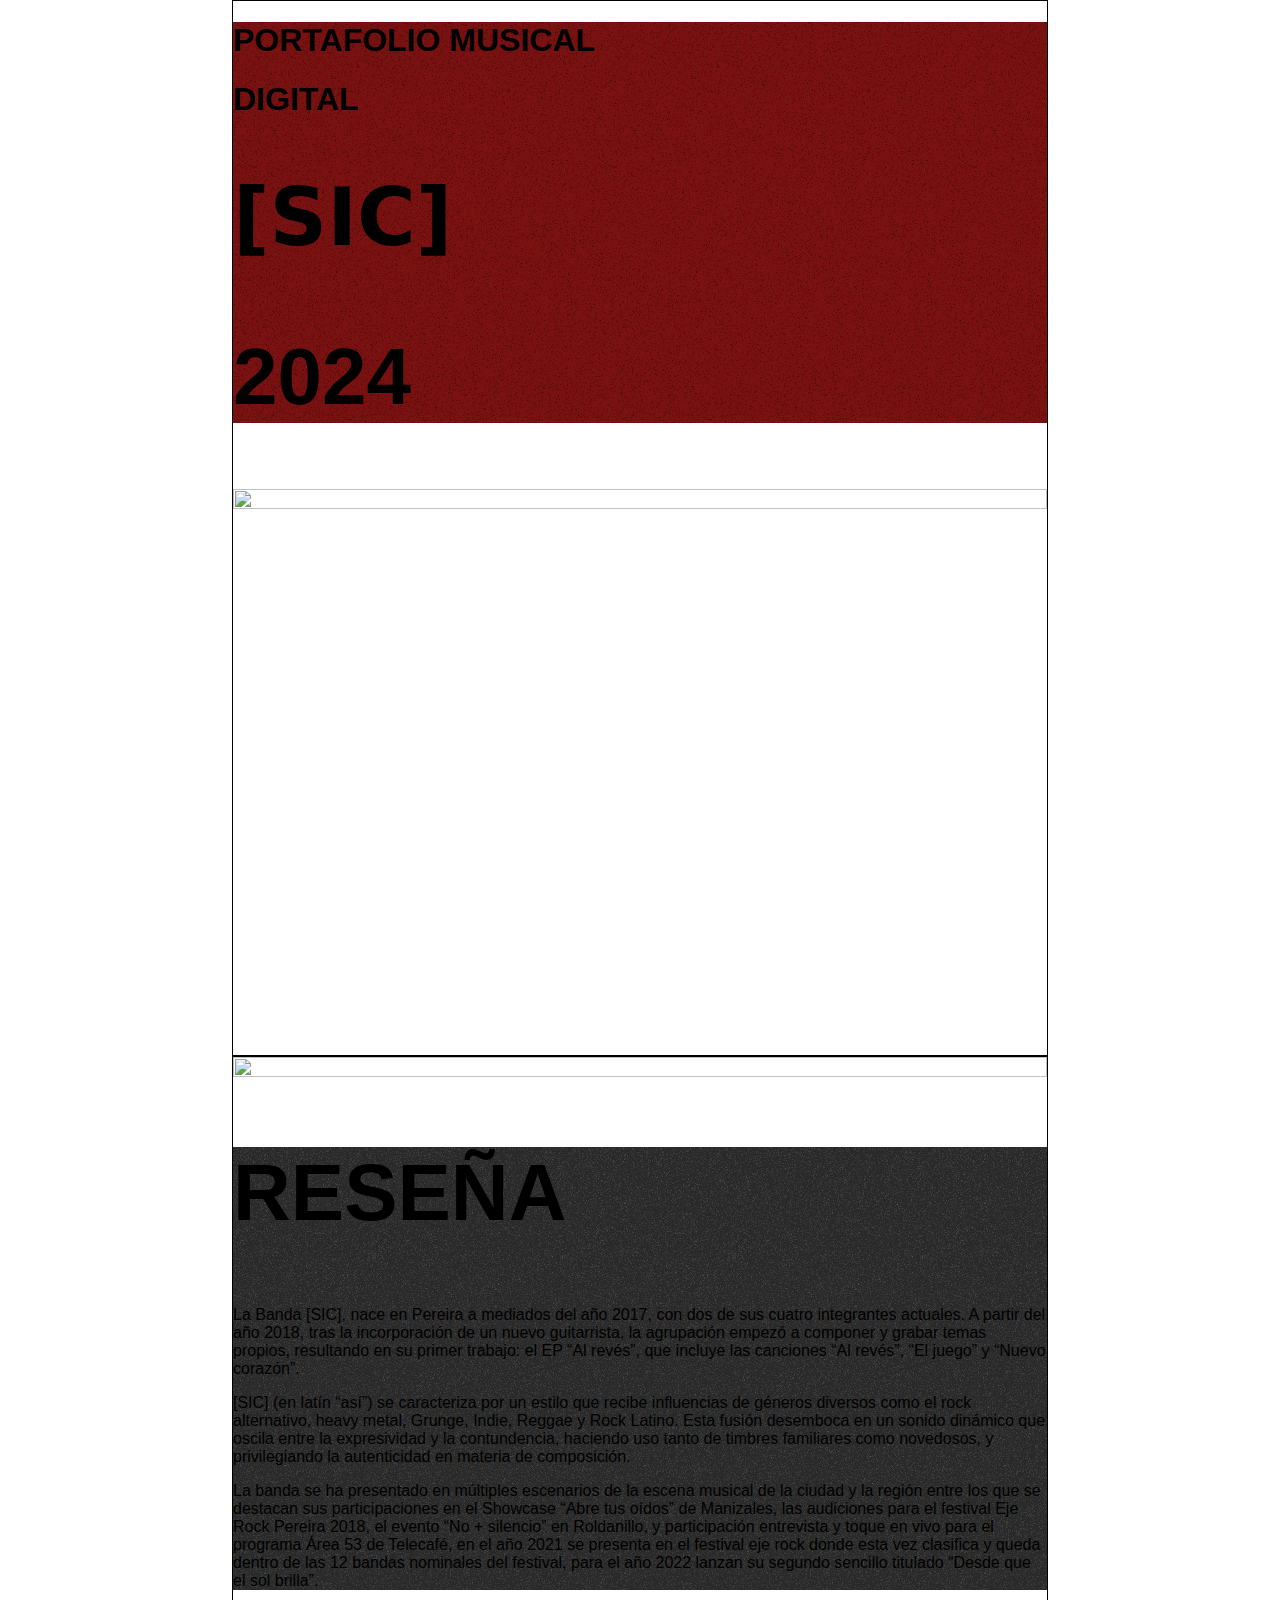
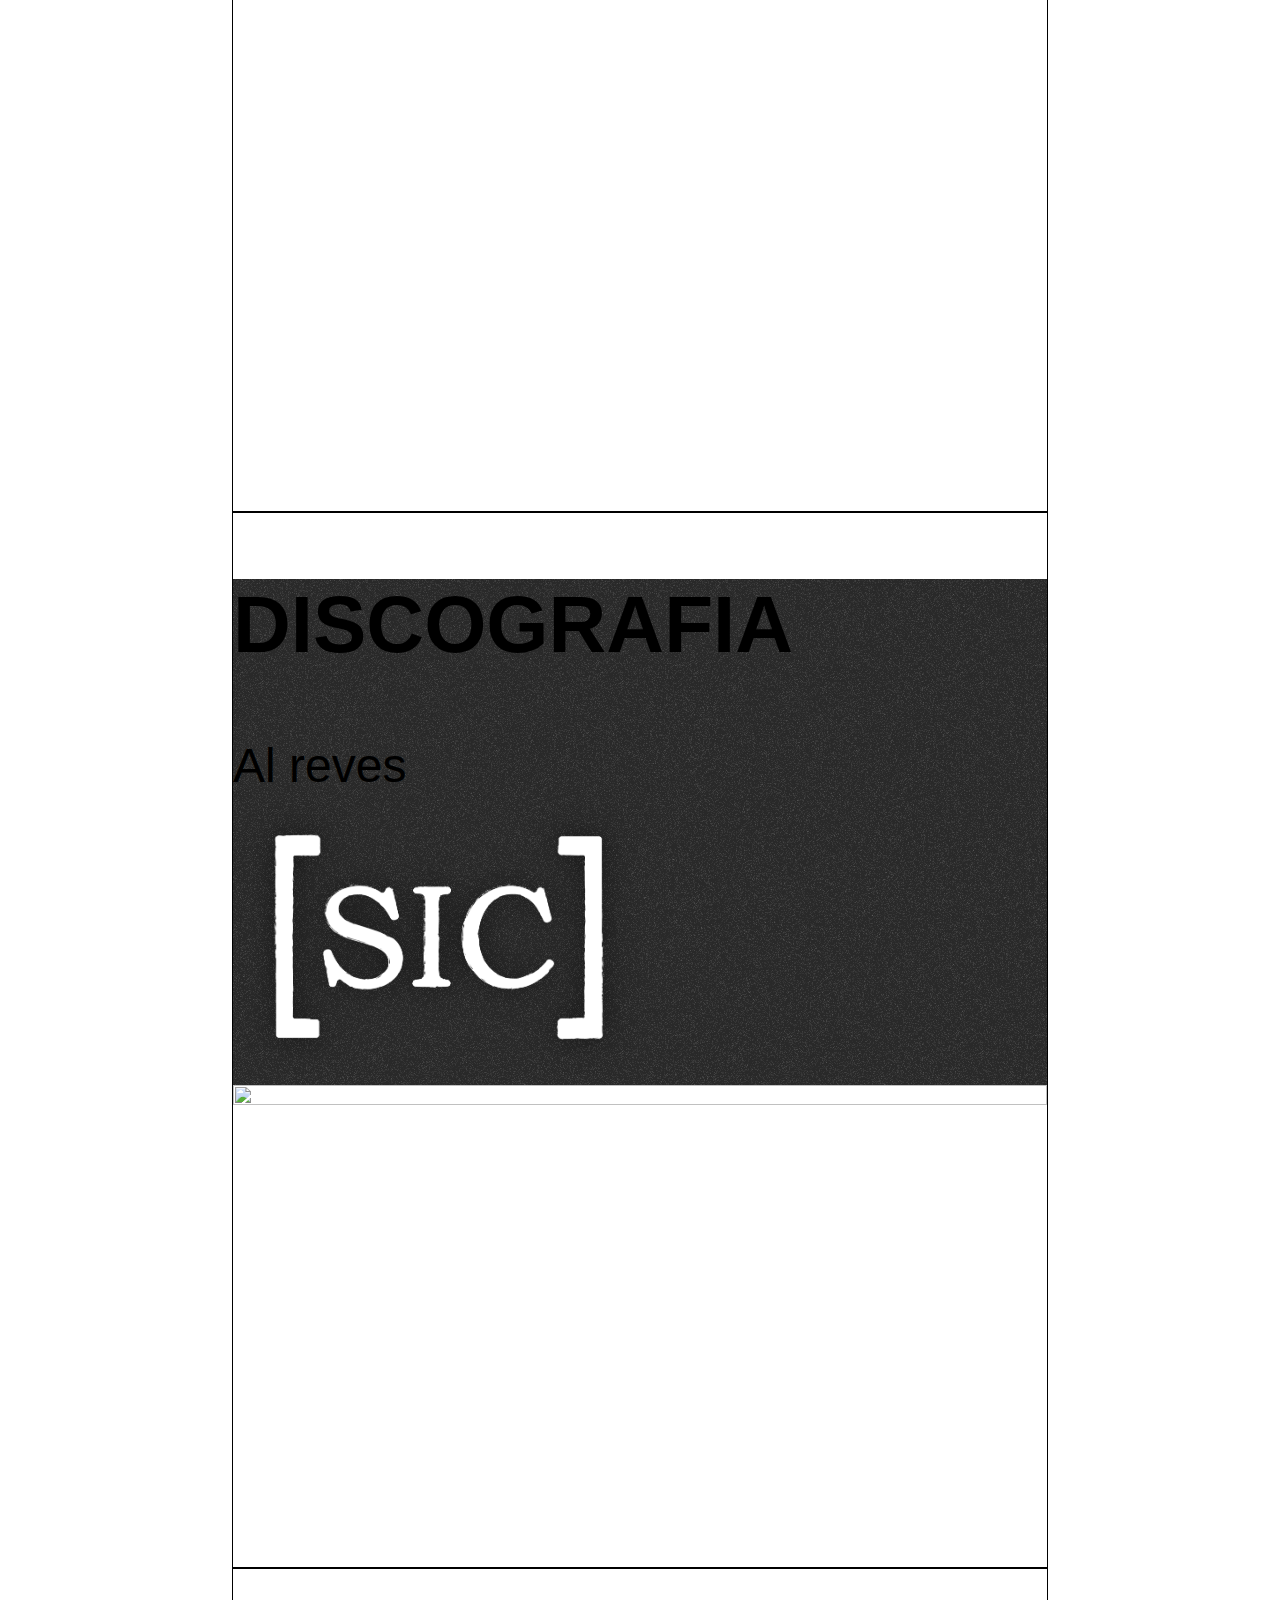
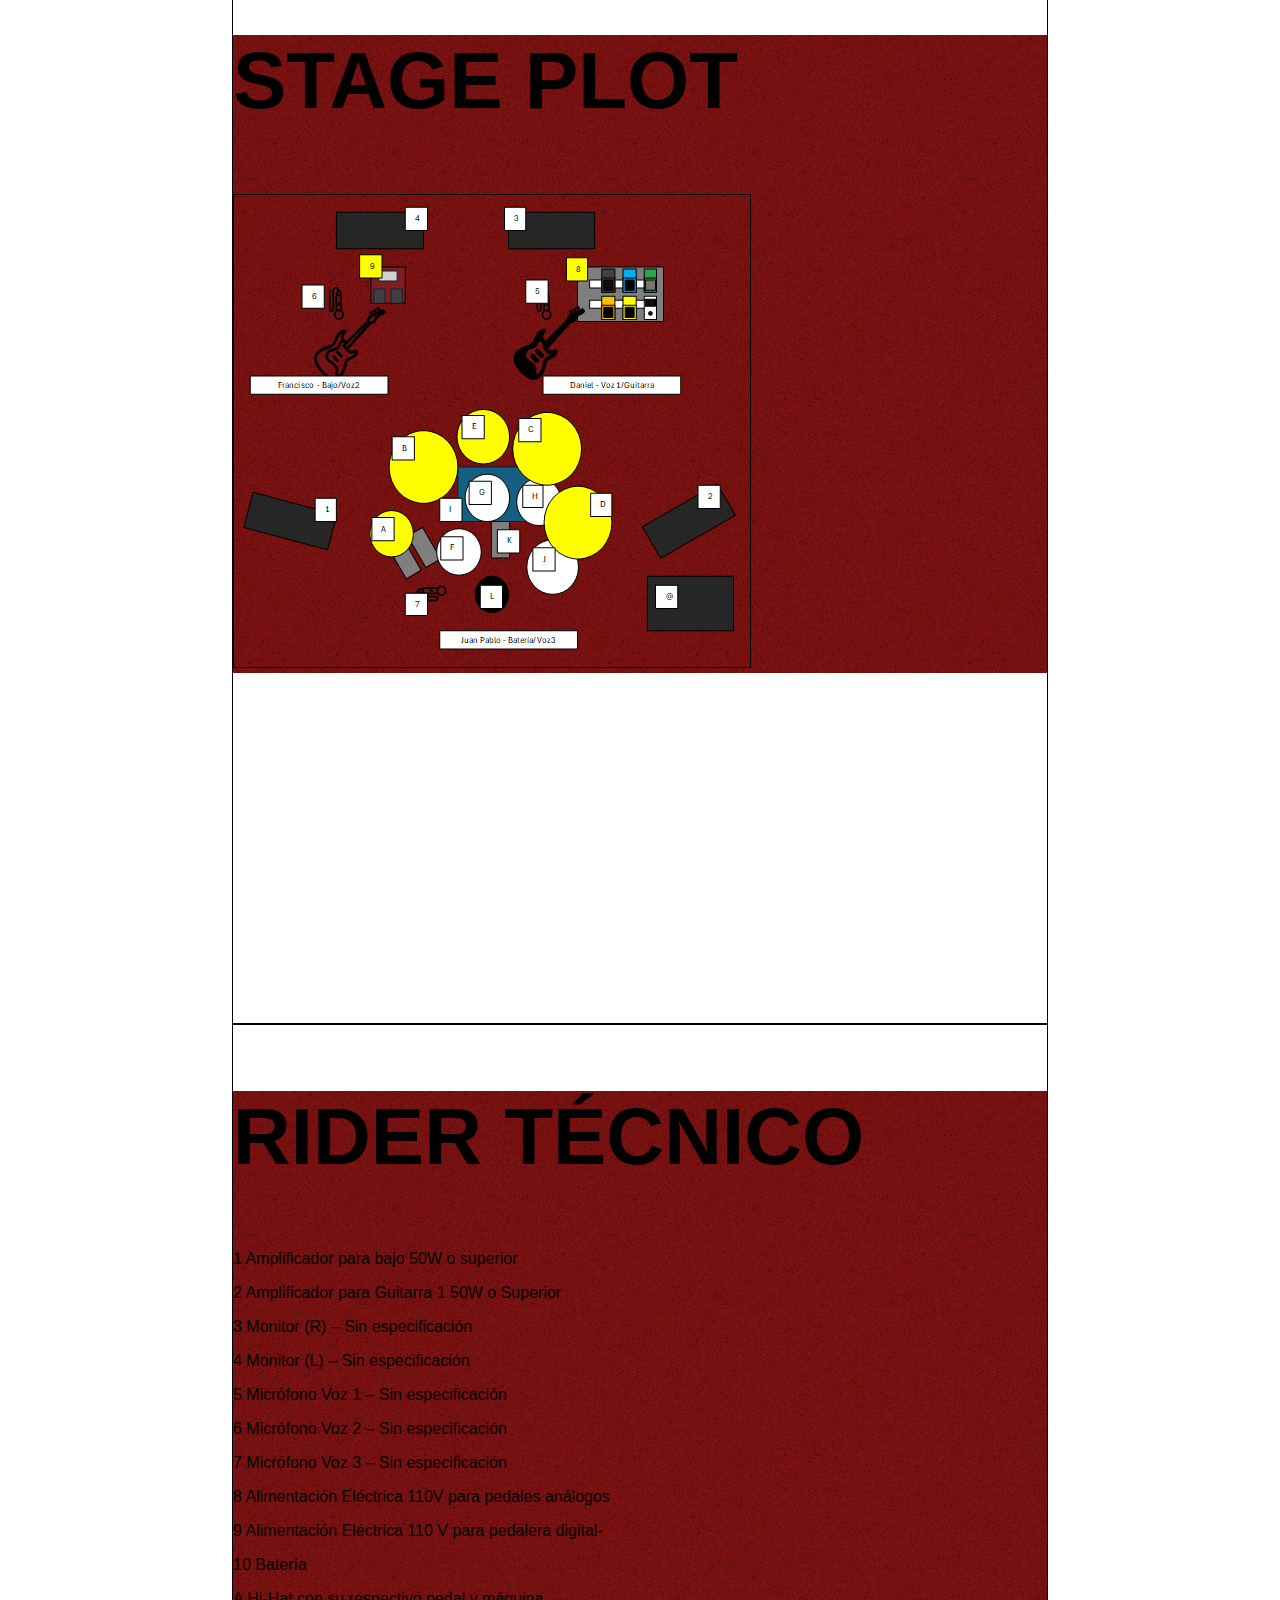
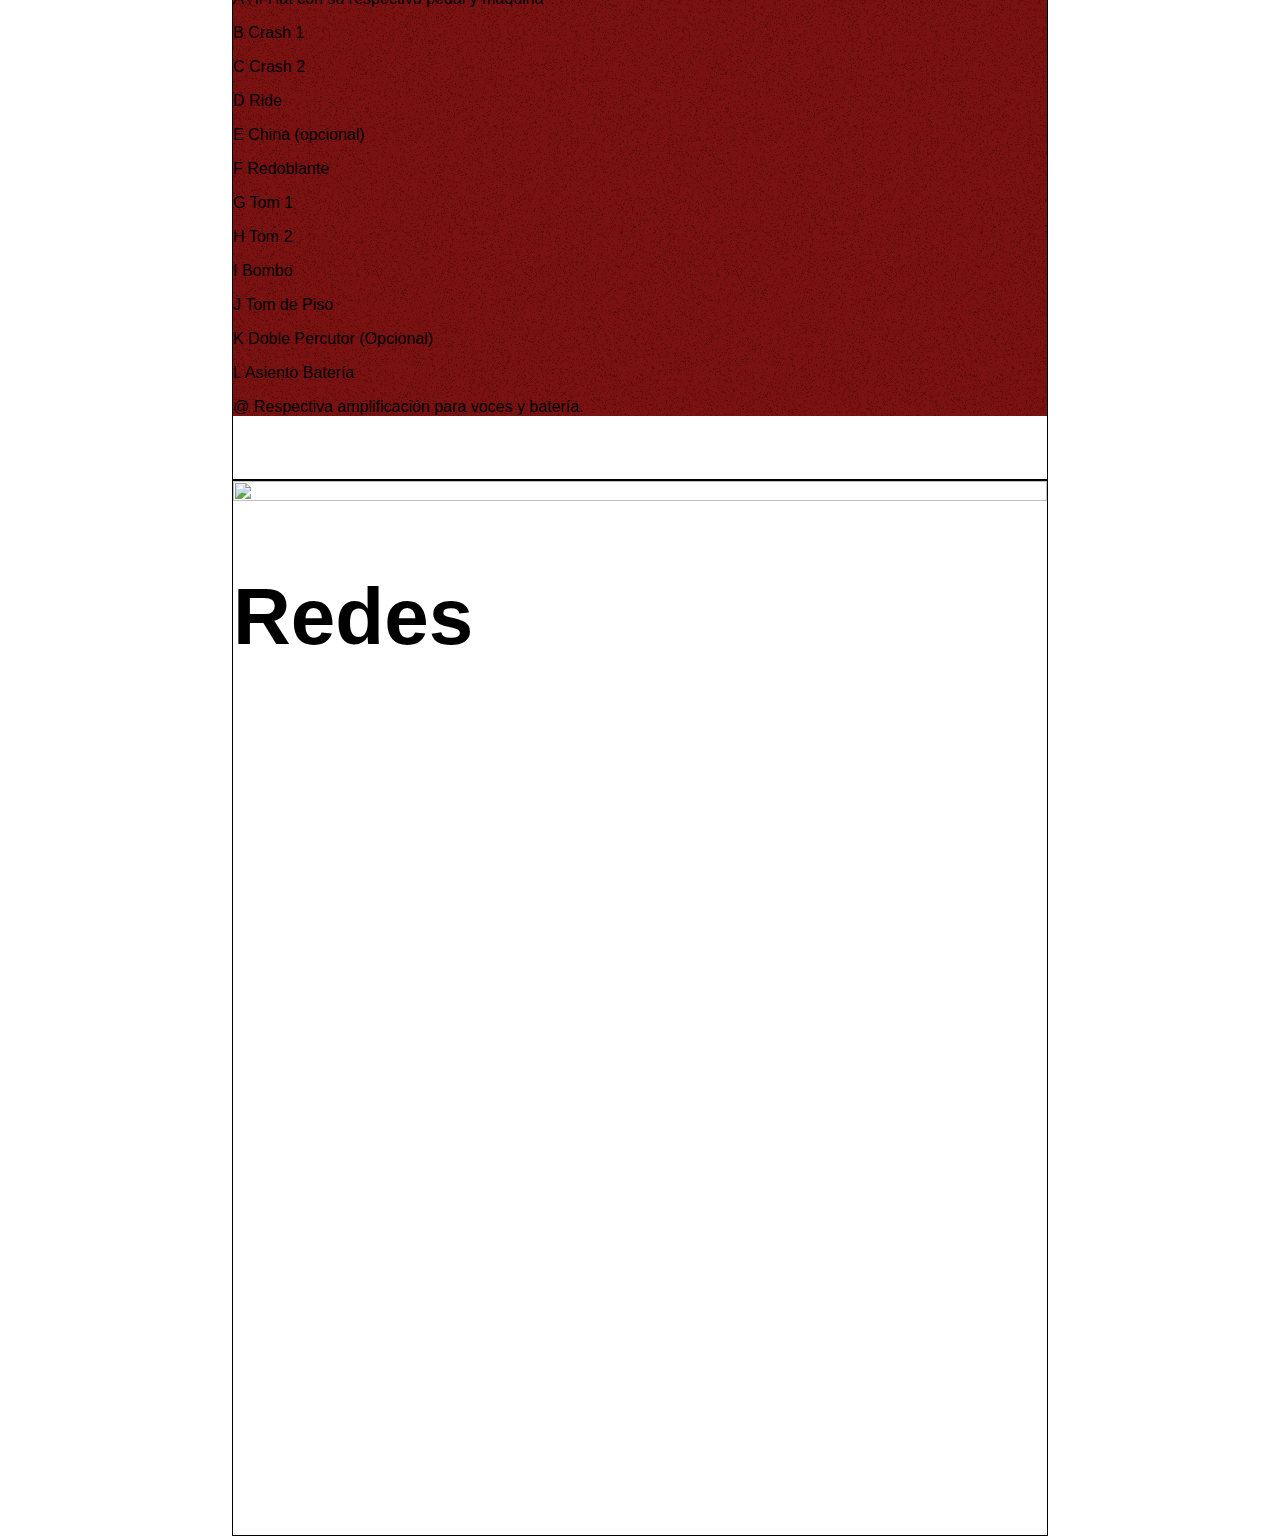
==== pressKit.html @ ca5cfd57 "." ====
<!DOCTYPE html>
<html lang="en">
<head>
    <meta charset="UTF-8">
    <meta http-equiv="X-UA-Compatible" content="IE=edge">
    <meta name="viewport" content="width=device-width, initial-scale=1.0">
    <meta name="description" content="Banda de Grunge y rock alternativo de la ciudad de Pereira">
    <meta name="keywords" content="Banda de rock">
    <title>SIC Web Page</title>
    <link
        href="https://cdn.jsdelivr.net/npm/bootstrap@5.3.2/dist/css/bootstrap.min.css"
        rel="stylesheet"
        integrity="sha384-T3c6CoIi6uLrA9TneNEoa7RxnatzjcDSCmG1MXxSR1GAsXEV/Dwwykc2MPK8M2HN"
        crossorigin="anonymous"
    />
    <link href="https://fonts.cdnfonts.com/css/grunge-2" rel="stylesheet">
    <link href="https://fonts.cdnfonts.com/css/remington-noiseless" rel="stylesheet">
    <style>
body {
    margin: 0;
    padding: 0;
    font-family: Arial, sans-serif;
}

.page {
    width: 8.5in;
    height: 11in;
    margin: 0 auto;
    /* padding: 1in; Agrega margen interno para impresión */
    page-break-after: always;
    border: 1px solid #000;
    box-sizing: border-box;
}

.page:last-child {
    page-break-after: auto;
}

#portada_1 {
    background: url("/img/img-noise-361x370.png") repeat;
    position: relative; /* Cambiado de absolute a relative */
    height: 100%;
}

#portada_2 img {
    width: 100%;
    height: 100%;
    object-fit: cover; /* Recorta y centra la imagen */
}
#portada_3 {
    background: url("/img/img-noise-361x370 (2).png") repeat;
    position: relative; /* Cambiado de absolute a relative */
    height: 100%;
}


#titulo_portada{
    /* font-family: 'Grunge', sans-serif; */
    font-weight: bolder;

    font-family: 'Remington Noiseless', sans-serif;
}
.logo{
    font-family: system-ui, -apple-system, BlinkMacSystemFont, 'Segoe UI', Roboto, Oxygen, Ubuntu, Cantarell, 'Open Sans', 'Helvetica Neue', sans-serif;
    font-weight: bolder;
    /* font-family: 'Remington Noiseless', sans-serif; */
    
}
.font-reming{
    font-family: 'Remington Noiseless', sans-serif !important;
}
.font-grunge{
    font-family: 'Grunge', sans-serif;
}



    </style>
</head>
<body>

<!-- Página 1 -->
<div class="page">
    <div class="row h-100">
        <div class="col-7" id="portada_1">
            <div class="">

                <div class="pt-4 row">
                    <h1 id="titulo_portada" class="text-center text-white mt-5">PORTAFOLIO MUSICAL</h1>
                    <h1 id="titulo_portada" class="text-center text-white ">DIGITAL</h1>
                    <h1  class="text-center text-white mt-3 logo" style="font-size: 5rem;">[SIC]</h1>
                    <h2  class="text-center text-white mt-3 font-reming" style="font-size: 5rem;">2024</h2>
                </div>
    
            </div>
        </div>
        <div class="col-5 p-0" id="portada_2">
            <!-- Contenido de la segunda Columna -->
            <img src="/img/DSC09280 (1).jpg" alt="" >
        </div>
    </div>
</div>

<!-- Página 2 -->
<div class="page">
    <div class="row h-100">
        <div class="col-4 p-0" id="portada_2">
            <!-- Contenido de la segunda Columna -->
            <img src="/img/DSC09293-2.jpg" alt="" >
        </div>
        <div id="portada_3" class="col-8">
            <div class="pt-3 row">
                <h2  class="text-center text-white  font-grunge" style="font-size: 5rem;">RESEÑA</h2>
                <div class="text-white">
                    <p>
                        La Banda [SIC], nace en Pereira a mediados del año 2017, con dos de sus cuatro integrantes actuales. A partir del año 2018, tras la incorporación de un nuevo guitarrista, la agrupación empezó a componer y grabar temas propios, resultando en su primer trabajo: el EP “Al revés”, que incluye las canciones “Al revés”, “El juego” y “Nuevo corazón”.
                    </p>
                    <p>
                        [SIC] (en latín “así”) se caracteriza por un estilo que recibe influencias de géneros diversos como el rock alternativo, heavy metal, Grunge, Indie, Reggae y Rock Latino. Esta fusión desemboca en un sonido dinámico que oscila entre la expresividad y la contundencia, haciendo uso tanto de timbres familiares como novedosos, y privilegiando la autenticidad en materia de composición.
                    </p>
                    <p>
                        La banda se ha presentado en múltiples escenarios de la escena musical de la ciudad y la región entre los que se destacan sus participaciones en el Showcase “Abre tus oídos” de Manizales, las audiciones para el festival Eje Rock Pereira 2018, el evento “No + silencio” en Roldanillo, y participación entrevista y toque en vivo para el programa Área 53 de Telecafé, en el año 2021 se presenta en el festival eje rock donde esta vez clasifica y queda dentro de las 12 bandas nominales del festival, para el año 2022 lanzan su segundo sencillo titulado “Desde que el sol brilla”.
                    </p>
                </div>

            </div>


        </div>
    </div>
</div>

<!-- Página 3 -->
<div class="page">
    <div class="row h-100">
        
        <div id="portada_3" class="col-8">
            <div class="pt-3 row">
                <h2  class="text-center text-white  font-grunge" style="font-size: 5rem;">DISCOGRAFIA</h2>
                <div class="text-white">
                    <div class="font-reming text-center" style="font-size: 3rem;">Al reves</div>
                    <div class="text-center">
                        <a href="">
                            <img src="/img/Logo.png" alt="" srcset="" style="height: 3in;">
                        </a>
                    </div>
                </div>

            </div>


        </div>
        <div class="col-4 p-0" id="portada_2">
            <!-- Contenido de la segunda Columna -->
            <img src="/img/IMG_1497.jpg" alt="" >
        </div>
    </div>
</div>

<!-- Página 4 -->
<div class="page">
    <div class="row h-100">
        <div class="col-2 p-0" id="portada_3">
            <!-- Contenido de la segunda Columna -->

        </div>
        <div id="portada_1" class="col-10">
            <div class="pt-3 row">
                <h2  class="text-center text-white  font-grunge" style="font-size: 5rem;">STAGE PLOT</h2>
                <img src="/img/stage.png" alt="" srcset="">


            </div>


        </div>

    </div>
</div>
<div class="page">
    <div class="row h-100">

        <div id="portada_1" class="col-10">
            <div class="pt-3 row">
                <h2  class="text-center text-white  font-grunge" style="font-size: 5rem;">RIDER TÉCNICO</h2>
                <div class="text-white px-5">
                    
                    <p>1	Amplificador para bajo 50W o superior	</p>
                    <p>2	Amplificador para Guitarra 1 50W o Superior	</p>
                    <p>3	Monitor (R) – Sin especificación	</p>
                    <p>4	Monitor (L) – Sin especificación	</p>
                    <p>5	Micrófono Voz 1 – Sin especificación    	</p>
                    <p>6	Micrófono Voz 2 – Sin especificación    	</p>
                    <p>7	Micrófono Voz 3 – Sin especificación    	</p>
                    <p>8	Alimentación Eléctrica 110V para pedales análogos    	</p>
                    <p>9	Alimentación Eléctrica 110 V para pedalera digital-   	</p>
                    <p>10	Batería         	</p>
                    <p>	A	Hi-Hat con su respectivo pedal y máquina   </p>
                    <p>	B	Crash 1        </p>
                    <p>	C	Crash 2        </p>
                    <p>	D	Ride         </p>
                    <p>	E	China (opcional)        </p>
                    <p>	F	Redoblante         </p>
                    <p>	G	Tom 1        </p>
                    <p>	H	Tom 2        </p>
                    <p>	I	Bombo         </p>
                    <p>	J	Tom de Piso</p>
                    <p>	K	Doble Percutor (Opcional)</p>
                    <p>	L	Asiento Batería         </p>
                    <p>@	Respectiva amplificación para voces y batería.	</p>
                
                </div>


            </div>


        </div>
        <div class="col-2 p-0" id="portada_3">
            <!-- Contenido de la segunda Columna -->

        </div>
    </div>
    
</div>

<!-- Página 5 -->
<div class="page">
    <div class="row h-100">
        <div id="portada_2" class="">
            <img src="/img/DSC09293.jpg" alt="">
            <div class="pt-3 row">
                <h2  class="text-center text-white  font-grunge" style="font-size: 5rem;">Redes</h2>
                <div class="text-white">
                    <p></p>
                </div>

            </div>


        </div>
    </div>
</div>

<script src="scripts/index.js"></script>
<script
    src="https://cdn.jsdelivr.net/npm/@popperjs/core@2.11.8/dist/umd/popper.min.js"
    integrity="sha384-I7E8VVD/ismYTF4hNIPjVp/Zjvgyol6VFvRkX/vR+Vc4jQkC+hVqc2pM8ODewa9r"
    crossorigin="anonymous"
></script>
<script
    src="https://cdn.jsdelivr.net/npm/bootstrap@5.3.2/dist/js/bootstrap.min.js"
    integrity="sha384-BBtl+eGJRgqQAUMxJ7pMwbEyER4l1g+O15P+16Ep7Q9Q+zqX6gSbd85u4mG4QzX+"
    crossorigin="anonymous"
></script>
</body>
</html>
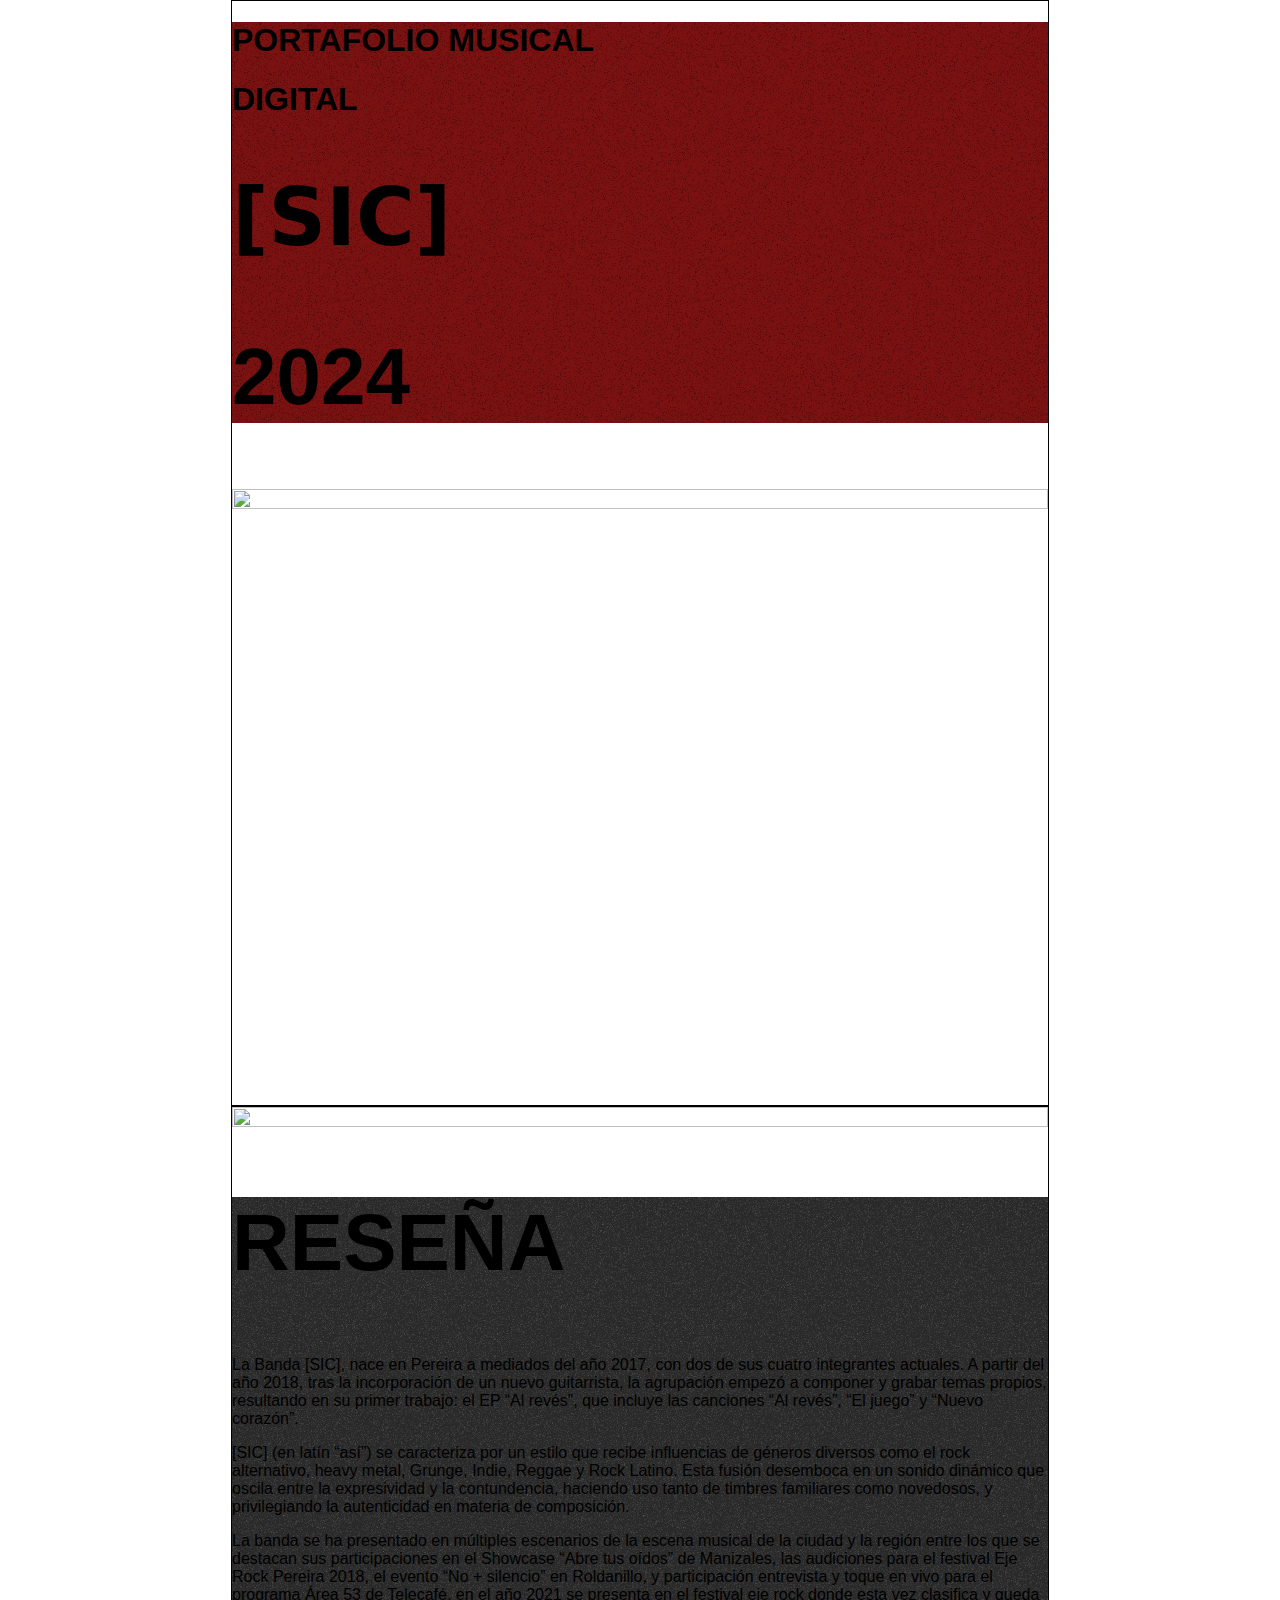
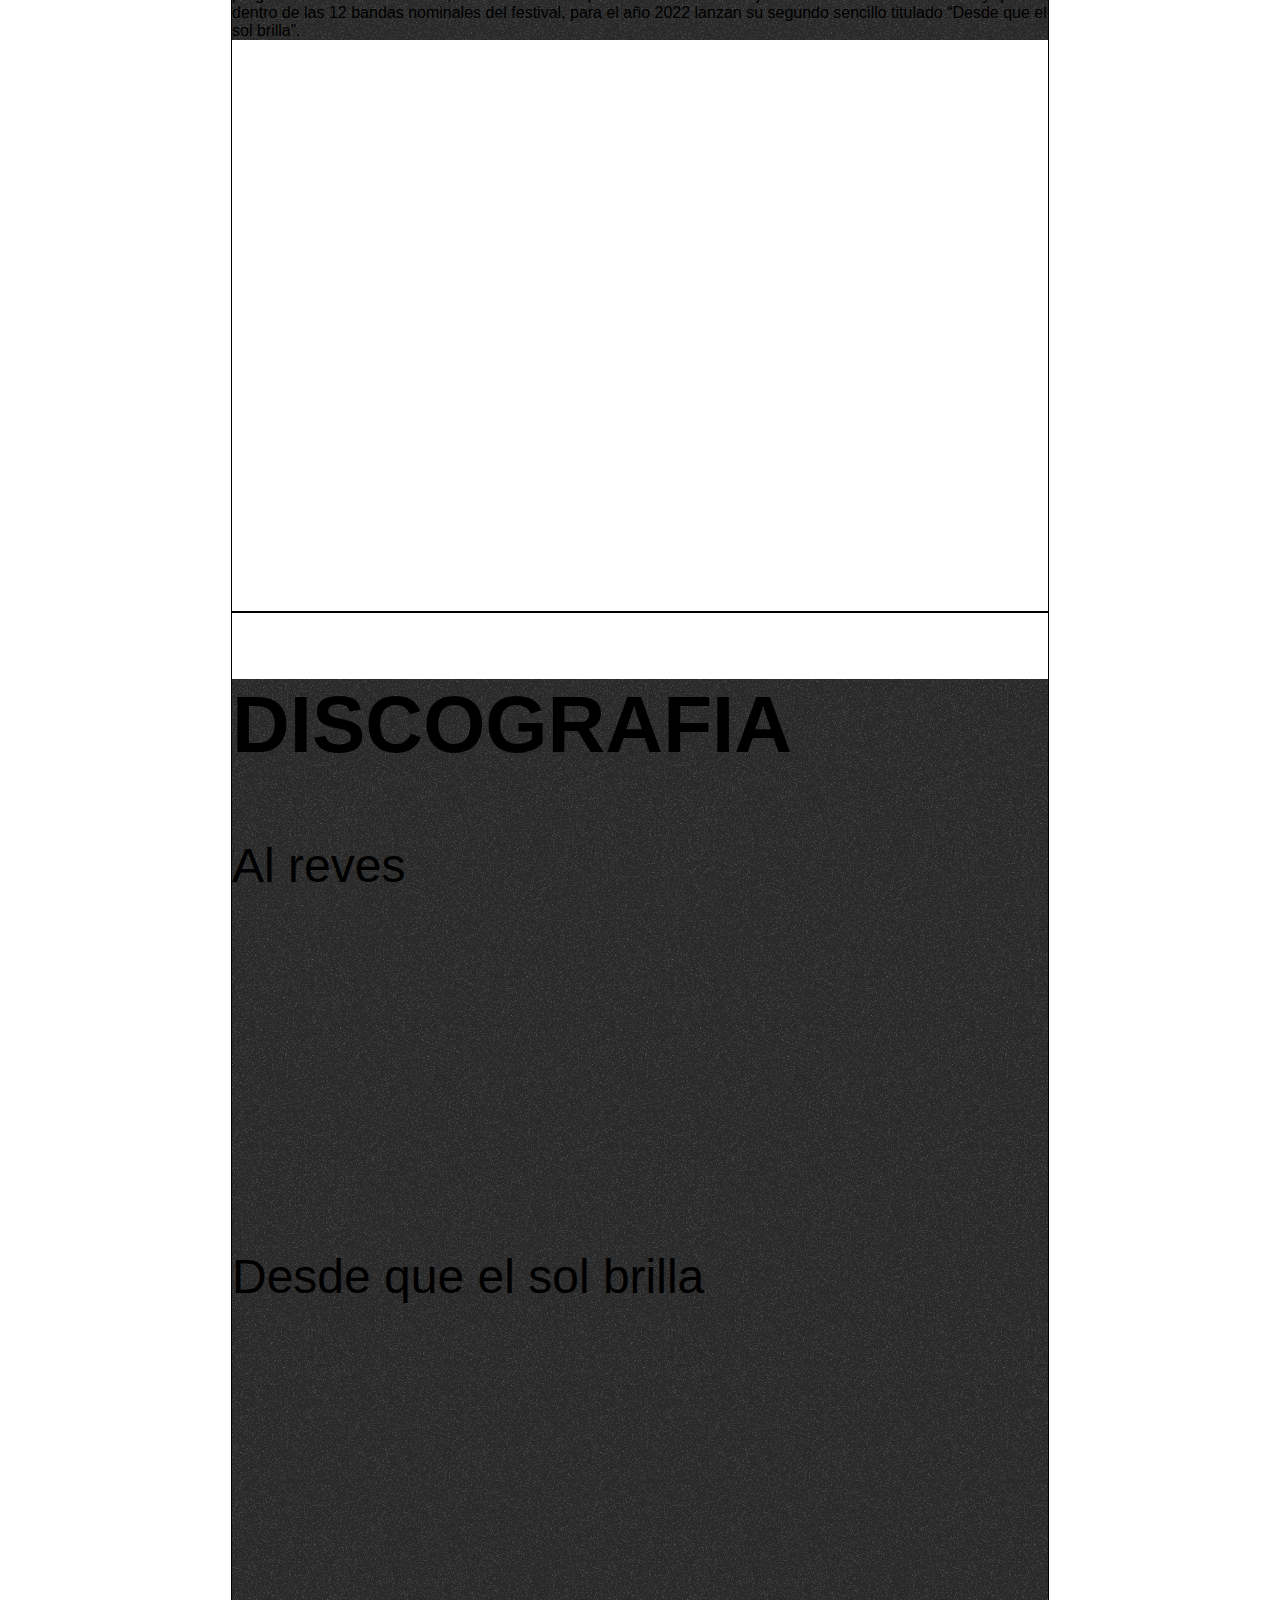
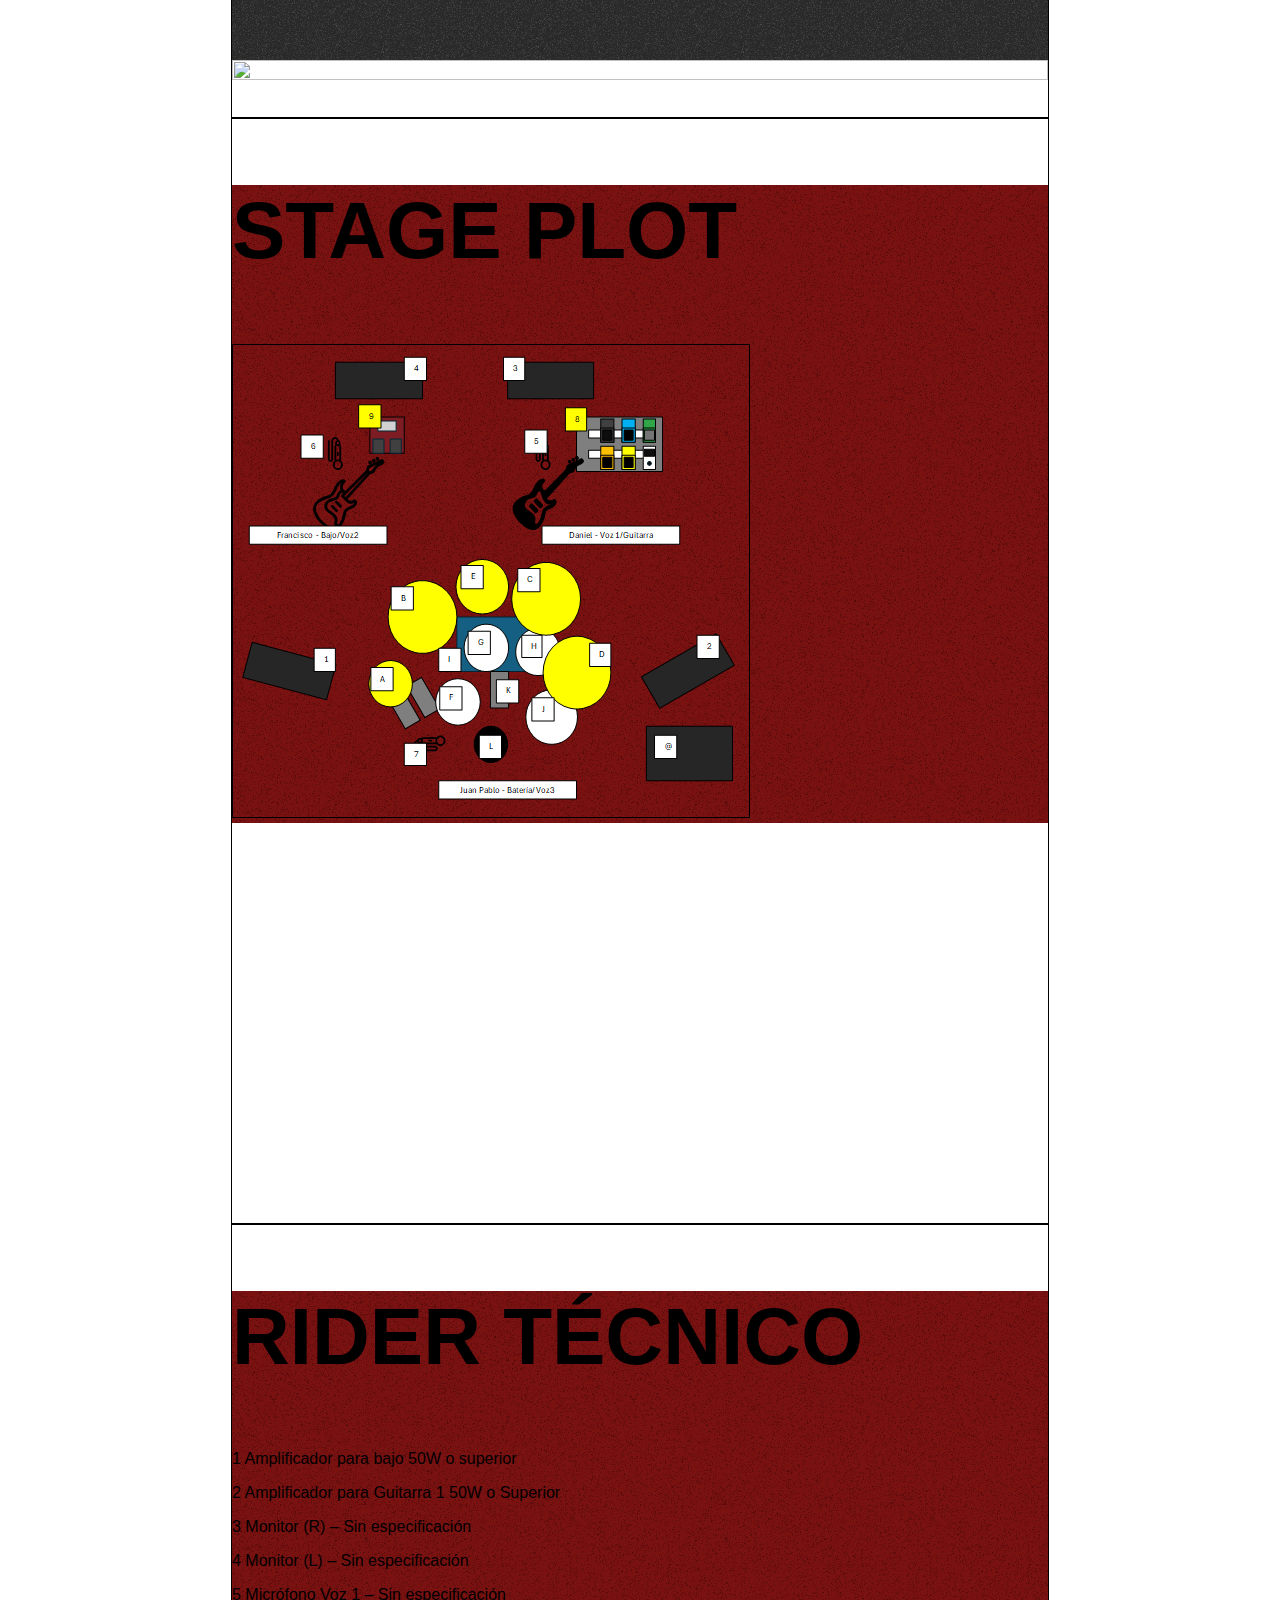
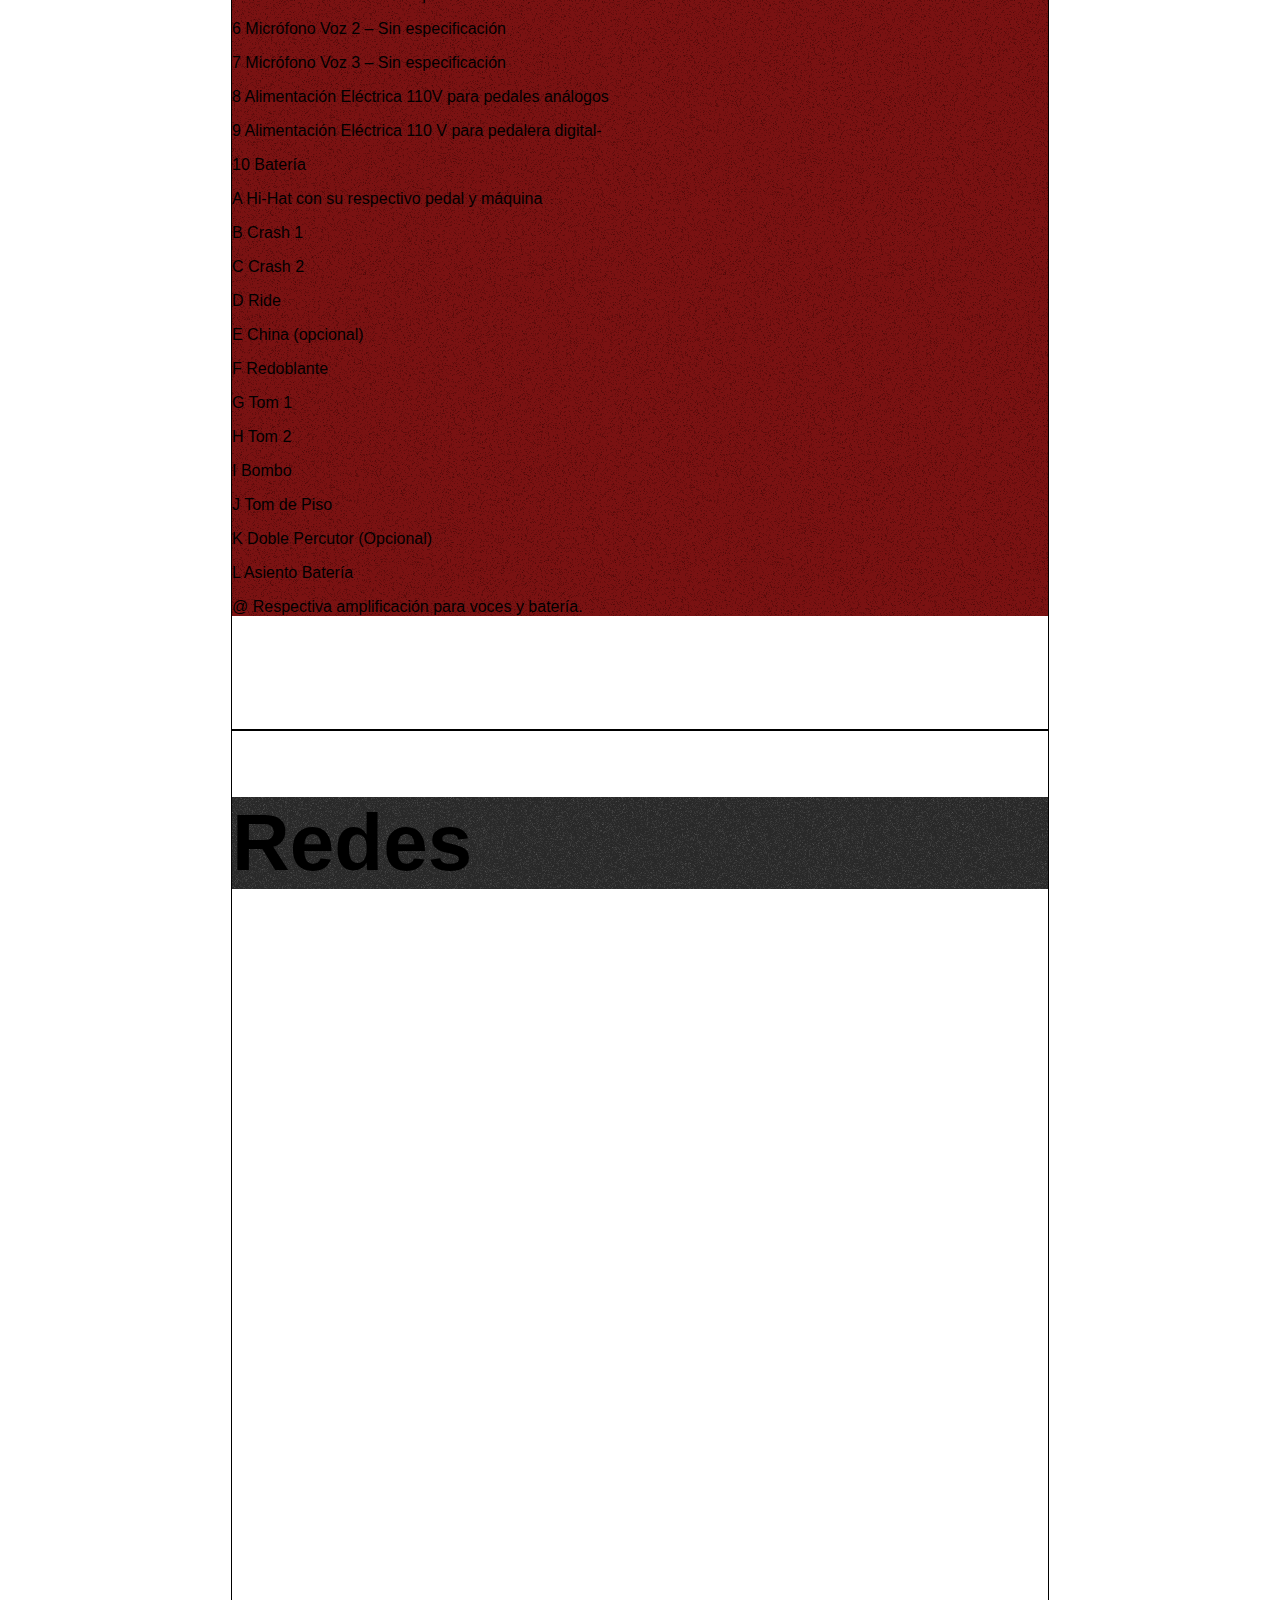
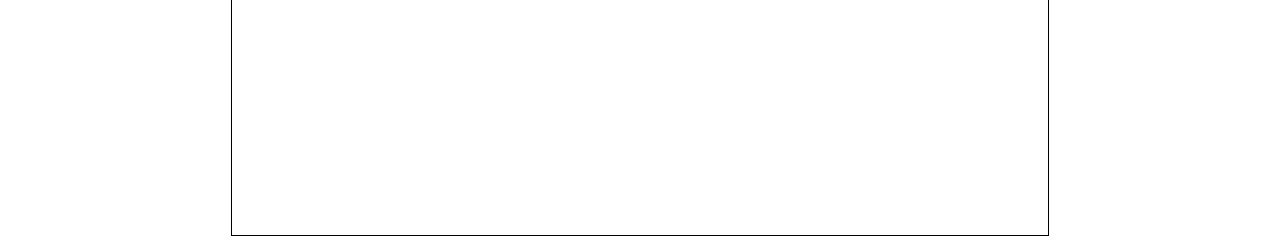
==== commit dc9ad054: ".." ====
--- a/pressKit.html
+++ b/pressKit.html
@@ -1,5 +1,6 @@
 <!DOCTYPE html>
 <html lang="en">
+
 <head>
     <meta charset="UTF-8">
     <meta http-equiv="X-UA-Compatible" content="IE=edge">
@@ -7,251 +8,318 @@
     <meta name="description" content="Banda de Grunge y rock alternativo de la ciudad de Pereira">
     <meta name="keywords" content="Banda de rock">
     <title>SIC Web Page</title>
-    <link
-        href="https://cdn.jsdelivr.net/npm/bootstrap@5.3.2/dist/css/bootstrap.min.css"
-        rel="stylesheet"
-        integrity="sha384-T3c6CoIi6uLrA9TneNEoa7RxnatzjcDSCmG1MXxSR1GAsXEV/Dwwykc2MPK8M2HN"
-        crossorigin="anonymous"
-    />
+    <link href="https://cdn.jsdelivr.net/npm/bootstrap@5.3.2/dist/css/bootstrap.min.css" rel="stylesheet"
+        integrity="sha384-T3c6CoIi6uLrA9TneNEoa7RxnatzjcDSCmG1MXxSR1GAsXEV/Dwwykc2MPK8M2HN" crossorigin="anonymous" />
     <link href="https://fonts.cdnfonts.com/css/grunge-2" rel="stylesheet">
     <link href="https://fonts.cdnfonts.com/css/remington-noiseless" rel="stylesheet">
     <style>
-body {
-    margin: 0;
-    padding: 0;
-    font-family: Arial, sans-serif;
-}
-
-.page {
-    width: 8.5in;
-    height: 11in;
-    margin: 0 auto;
-    /* padding: 1in; Agrega margen interno para impresión */
-    page-break-after: always;
-    border: 1px solid #000;
-    box-sizing: border-box;
-}
-
-.page:last-child {
-    page-break-after: auto;
-}
-
-#portada_1 {
-    background: url("/img/img-noise-361x370.png") repeat;
-    position: relative; /* Cambiado de absolute a relative */
-    height: 100%;
-}
-
-#portada_2 img {
-    width: 100%;
-    height: 100%;
-    object-fit: cover; /* Recorta y centra la imagen */
-}
-#portada_3 {
-    background: url("/img/img-noise-361x370 (2).png") repeat;
-    position: relative; /* Cambiado de absolute a relative */
-    height: 100%;
-}
-
-
-#titulo_portada{
-    /* font-family: 'Grunge', sans-serif; */
-    font-weight: bolder;
-
-    font-family: 'Remington Noiseless', sans-serif;
-}
-.logo{
-    font-family: system-ui, -apple-system, BlinkMacSystemFont, 'Segoe UI', Roboto, Oxygen, Ubuntu, Cantarell, 'Open Sans', 'Helvetica Neue', sans-serif;
-    font-weight: bolder;
-    /* font-family: 'Remington Noiseless', sans-serif; */
-    
-}
-.font-reming{
-    font-family: 'Remington Noiseless', sans-serif !important;
-}
-.font-grunge{
-    font-family: 'Grunge', sans-serif;
-}
-
-
-
+        body {
+            margin: 0;
+            padding: 0;
+            font-family: Arial, sans-serif;
+        }
+
+        .page {
+            width: 8.5in;
+            height: 11.5in;
+            margin: 0 auto;
+            /* padding: 1in; Agrega margen interno para impresión */
+            page-break-after: always;
+            border: 1px solid #000;
+            /* box-sizing: border-box; */
+            padding: 0;
+        }
+
+        .page:last-child {
+            page-break-after: auto;
+        }
+
+        #portada_1 {
+            background: url("/img/img-noise-361x370.png") repeat;
+            position: relative;
+            /* Cambiado de absolute a relative */
+            height: 100%;
+        }
+
+        #portada_2 img {
+            width: 100%;
+            height: 100%;
+            object-fit: cover;
+            /* Recorta y centra la imagen */
+        }
+
+        #portada_3 {
+            background: url("/img/img-noise-361x370 (2).png") repeat;
+            position: relative;
+            /* Cambiado de absolute a relative */
+            height: 100%;
+        }
+
+
+        #titulo_portada {
+            /* font-family: 'Grunge', sans-serif; */
+            font-weight: bolder;
+
+            font-family: 'Remington Noiseless', sans-serif;
+        }
+
+        .logo {
+            font-family: system-ui, -apple-system, BlinkMacSystemFont, 'Segoe UI', Roboto, Oxygen, Ubuntu, Cantarell, 'Open Sans', 'Helvetica Neue', sans-serif;
+            font-weight: bolder;
+            /* font-family: 'Remington Noiseless', sans-serif; */
+
+        }
+
+        .font-reming {
+            font-family: 'Remington Noiseless', sans-serif !important;
+        }
+
+        .font-grunge {
+            font-family: 'Grunge', sans-serif;
+        }
+
+        #alreves_print {
+            display: none;
+        }
+
+        #dqsb_print {
+            display: none;
+        }
+
+        /* Estilo para mostrar alreves_print al imprimir */
+        @media print {
+            #alreves_spoti {
+                display: none;
+            }
+
+            #alreves_print {
+                display: block;
+            }
+
+            #dqsb_print {
+                display: block;
+            }
+
+            #dqsb_spoti {
+                display: none;
+            }
+        }
     </style>
 </head>
+
 <body>
 
-<!-- Página 1 -->
-<div class="page">
-    <div class="row h-100">
-        <div class="col-7" id="portada_1">
-            <div class="">
-
-                <div class="pt-4 row">
-                    <h1 id="titulo_portada" class="text-center text-white mt-5">PORTAFOLIO MUSICAL</h1>
-                    <h1 id="titulo_portada" class="text-center text-white ">DIGITAL</h1>
-                    <h1  class="text-center text-white mt-3 logo" style="font-size: 5rem;">[SIC]</h1>
-                    <h2  class="text-center text-white mt-3 font-reming" style="font-size: 5rem;">2024</h2>
-                </div>
-    
-            </div>
-        </div>
-        <div class="col-5 p-0" id="portada_2">
-            <!-- Contenido de la segunda Columna -->
-            <img src="/img/DSC09280 (1).jpg" alt="" >
-        </div>
-    </div>
-</div>
-
-<!-- Página 2 -->
-<div class="page">
-    <div class="row h-100">
-        <div class="col-4 p-0" id="portada_2">
-            <!-- Contenido de la segunda Columna -->
-            <img src="/img/DSC09293-2.jpg" alt="" >
-        </div>
-        <div id="portada_3" class="col-8">
-            <div class="pt-3 row">
-                <h2  class="text-center text-white  font-grunge" style="font-size: 5rem;">RESEÑA</h2>
-                <div class="text-white">
-                    <p>
-                        La Banda [SIC], nace en Pereira a mediados del año 2017, con dos de sus cuatro integrantes actuales. A partir del año 2018, tras la incorporación de un nuevo guitarrista, la agrupación empezó a componer y grabar temas propios, resultando en su primer trabajo: el EP “Al revés”, que incluye las canciones “Al revés”, “El juego” y “Nuevo corazón”.
-                    </p>
-                    <p>
-                        [SIC] (en latín “así”) se caracteriza por un estilo que recibe influencias de géneros diversos como el rock alternativo, heavy metal, Grunge, Indie, Reggae y Rock Latino. Esta fusión desemboca en un sonido dinámico que oscila entre la expresividad y la contundencia, haciendo uso tanto de timbres familiares como novedosos, y privilegiando la autenticidad en materia de composición.
-                    </p>
-                    <p>
-                        La banda se ha presentado en múltiples escenarios de la escena musical de la ciudad y la región entre los que se destacan sus participaciones en el Showcase “Abre tus oídos” de Manizales, las audiciones para el festival Eje Rock Pereira 2018, el evento “No + silencio” en Roldanillo, y participación entrevista y toque en vivo para el programa Área 53 de Telecafé, en el año 2021 se presenta en el festival eje rock donde esta vez clasifica y queda dentro de las 12 bandas nominales del festival, para el año 2022 lanzan su segundo sencillo titulado “Desde que el sol brilla”.
-                    </p>
-                </div>
-
-            </div>
-
-
-        </div>
-    </div>
-</div>
-
-<!-- Página 3 -->
-<div class="page">
-    <div class="row h-100">
-        
-        <div id="portada_3" class="col-8">
-            <div class="pt-3 row">
-                <h2  class="text-center text-white  font-grunge" style="font-size: 5rem;">DISCOGRAFIA</h2>
-                <div class="text-white">
-                    <div class="font-reming text-center" style="font-size: 3rem;">Al reves</div>
-                    <div class="text-center">
-                        <a href="">
-                            <img src="/img/Logo.png" alt="" srcset="" style="height: 3in;">
-                        </a>
-                    </div>
-                </div>
-
-            </div>
-
-
-        </div>
-        <div class="col-4 p-0" id="portada_2">
-            <!-- Contenido de la segunda Columna -->
-            <img src="/img/IMG_1497.jpg" alt="" >
-        </div>
-    </div>
-</div>
-
-<!-- Página 4 -->
-<div class="page">
-    <div class="row h-100">
-        <div class="col-2 p-0" id="portada_3">
-            <!-- Contenido de la segunda Columna -->
-
-        </div>
-        <div id="portada_1" class="col-10">
-            <div class="pt-3 row">
-                <h2  class="text-center text-white  font-grunge" style="font-size: 5rem;">STAGE PLOT</h2>
-                <img src="/img/stage.png" alt="" srcset="">
-
-
-            </div>
-
-
-        </div>
-
-    </div>
-</div>
-<div class="page">
-    <div class="row h-100">
-
-        <div id="portada_1" class="col-10">
-            <div class="pt-3 row">
-                <h2  class="text-center text-white  font-grunge" style="font-size: 5rem;">RIDER TÉCNICO</h2>
-                <div class="text-white px-5">
-                    
-                    <p>1	Amplificador para bajo 50W o superior	</p>
-                    <p>2	Amplificador para Guitarra 1 50W o Superior	</p>
-                    <p>3	Monitor (R) – Sin especificación	</p>
-                    <p>4	Monitor (L) – Sin especificación	</p>
-                    <p>5	Micrófono Voz 1 – Sin especificación    	</p>
-                    <p>6	Micrófono Voz 2 – Sin especificación    	</p>
-                    <p>7	Micrófono Voz 3 – Sin especificación    	</p>
-                    <p>8	Alimentación Eléctrica 110V para pedales análogos    	</p>
-                    <p>9	Alimentación Eléctrica 110 V para pedalera digital-   	</p>
-                    <p>10	Batería         	</p>
-                    <p>	A	Hi-Hat con su respectivo pedal y máquina   </p>
-                    <p>	B	Crash 1        </p>
-                    <p>	C	Crash 2        </p>
-                    <p>	D	Ride         </p>
-                    <p>	E	China (opcional)        </p>
-                    <p>	F	Redoblante         </p>
-                    <p>	G	Tom 1        </p>
-                    <p>	H	Tom 2        </p>
-                    <p>	I	Bombo         </p>
-                    <p>	J	Tom de Piso</p>
-                    <p>	K	Doble Percutor (Opcional)</p>
-                    <p>	L	Asiento Batería         </p>
-                    <p>@	Respectiva amplificación para voces y batería.	</p>
-                
-                </div>
-
-
-            </div>
-
-
-        </div>
-        <div class="col-2 p-0" id="portada_3">
-            <!-- Contenido de la segunda Columna -->
-
-        </div>
-    </div>
-    
-</div>
-
-<!-- Página 5 -->
-<div class="page">
-    <div class="row h-100">
-        <div id="portada_2" class="">
-            <img src="/img/DSC09293.jpg" alt="">
-            <div class="pt-3 row">
-                <h2  class="text-center text-white  font-grunge" style="font-size: 5rem;">Redes</h2>
-                <div class="text-white">
-                    <p></p>
-                </div>
-
-            </div>
-
-
-        </div>
-    </div>
-</div>
-
-<script src="scripts/index.js"></script>
-<script
-    src="https://cdn.jsdelivr.net/npm/@popperjs/core@2.11.8/dist/umd/popper.min.js"
-    integrity="sha384-I7E8VVD/ismYTF4hNIPjVp/Zjvgyol6VFvRkX/vR+Vc4jQkC+hVqc2pM8ODewa9r"
-    crossorigin="anonymous"
-></script>
-<script
-    src="https://cdn.jsdelivr.net/npm/bootstrap@5.3.2/dist/js/bootstrap.min.js"
-    integrity="sha384-BBtl+eGJRgqQAUMxJ7pMwbEyER4l1g+O15P+16Ep7Q9Q+zqX6gSbd85u4mG4QzX+"
-    crossorigin="anonymous"
-></script>
+    <!-- Página 1 -->
+    <div class="page">
+        <div class="row h-100">
+            <div class="col-7" id="portada_1">
+                <div class="">
+
+                    <div class="pt-4 row">
+                        <h1 id="titulo_portada" class="text-center text-white mt-5">PORTAFOLIO MUSICAL</h1>
+                        <h1 id="titulo_portada" class="text-center text-white ">DIGITAL</h1>
+                        <h1 class="text-center text-white mt-3 logo" style="font-size: 5rem;">[SIC]</h1>
+                        <h2 class="text-center text-white mt-3 font-reming" style="font-size: 5rem;">2024</h2>
+                    </div>
+
+                </div>
+            </div>
+            <div class="col-5 p-0" id="portada_2">
+                <!-- Contenido de la segunda Columna -->
+                <img src="/img/DSC09280 (1).jpg" alt="">
+            </div>
+        </div>
+    </div>
+
+    <!-- Página 2 -->
+    <div class="page">
+        <div class="row h-100">
+            <div class="col-4 p-0" id="portada_2">
+                <!-- Contenido de la segunda Columna -->
+                <img src="/img/DSC09293-2.jpg" alt="">
+            </div>
+            <div id="portada_3" class="col-8">
+                <div class="pt-3 row">
+                    <h2 class="text-center text-white  font-grunge" style="font-size: 5rem;">RESEÑA</h2>
+                    <div class="text-white">
+                        <p>
+                            La Banda [SIC], nace en Pereira a mediados del año 2017, con dos de sus cuatro integrantes
+                            actuales. A partir del año 2018, tras la incorporación de un nuevo guitarrista, la
+                            agrupación empezó a componer y grabar temas propios, resultando en su primer trabajo: el EP
+                            “Al revés”, que incluye las canciones “Al revés”, “El juego” y “Nuevo corazón”.
+                        </p>
+                        <p>
+                            [SIC] (en latín “así”) se caracteriza por un estilo que recibe influencias de géneros
+                            diversos como el rock alternativo, heavy metal, Grunge, Indie, Reggae y Rock Latino. Esta
+                            fusión desemboca en un sonido dinámico que oscila entre la expresividad y la contundencia,
+                            haciendo uso tanto de timbres familiares como novedosos, y privilegiando la autenticidad en
+                            materia de composición.
+                        </p>
+                        <p>
+                            La banda se ha presentado en múltiples escenarios de la escena musical de la ciudad y la
+                            región entre los que se destacan sus participaciones en el Showcase “Abre tus oídos” de
+                            Manizales, las audiciones para el festival Eje Rock Pereira 2018, el evento “No + silencio”
+                            en Roldanillo, y participación entrevista y toque en vivo para el programa Área 53 de
+                            Telecafé, en el año 2021 se presenta en el festival eje rock donde esta vez clasifica y
+                            queda dentro de las 12 bandas nominales del festival, para el año 2022 lanzan su segundo
+                            sencillo titulado “Desde que el sol brilla”.
+                        </p>
+                    </div>
+
+                </div>
+
+
+            </div>
+        </div>
+    </div>
+
+    <!-- Página 3 -->
+    <div class="page">
+        <div class="row h-100">
+
+            <div id="portada_3" class="col-8">
+                <div class="pt-3 row">
+                    <h2 class="text-center text-white  font-grunge" style="font-size: 5rem;">DISCOGRAFIA</h2>
+                    <div class="text-white">
+                        <div class="font-reming text-center" style="font-size: 3rem;">Al reves</div>
+                        <div class="text-center">
+                            <div id="alreves_print">
+                                <a href="">
+                                    <img src="/img/316x316bb.webp.png" alt="" srcset="" style="height: 2in;">
+                                </a>
+
+                            </div>
+                            <iframe id="alreves_spoti" style="border-radius:12px"
+                                src="https://open.spotify.com/embed/album/7xYbsLxbLi15LserGq1Qtv?utm_source=generator&theme=0"
+                                width="50%" height="352" frameBorder="0" allowfullscreen=""
+                                allow="autoplay; clipboard-write; encrypted-media; fullscreen; picture-in-picture"
+                                loading="lazy"></iframe>
+                        </div>
+                        <div class="font-reming text-center" style="font-size: 3rem;">Desde que el sol brilla</div>
+                        <div class="text-center">
+                            <div id="dqsb_print">
+                                <a href="">
+                                    <img src="/img/dqsynb.jpg" alt="" srcset="" style="height: 2in;">
+                                </a>
+
+                            </div>
+                            <iframe id="dqsb_spoti" style="border-radius:12px"
+                                src="https://open.spotify.com/embed/album/0KIu74uNoPhDNFz49zuDyx?utm_source=generator"
+                                width="50%" height="352" frameBorder="0" allowfullscreen=""
+                                allow="autoplay; clipboard-write; encrypted-media; fullscreen; picture-in-picture"
+                                loading="lazy"></iframe>
+                        </div>
+
+                    </div>
+
+                </div>
+
+
+            </div>
+            <div class="col-4 p-0" id="portada_2">
+                <!-- Contenido de la segunda Columna -->
+                <img src="/img/IMG_1497.jpg" alt="">
+            </div>
+        </div>
+    </div>
+
+    <!-- Página 4 -->
+    <div class="page">
+        <div class="row h-100">
+            <div class="col-1 p-0" id="portada_3">
+                <!-- Contenido de la segunda Columna -->
+
+            </div>
+            <div id="portada_1" class="col-11">
+                <div class="pt-3 row">
+                    <h2 class="text-center text-white  font-grunge" style="font-size: 5rem;">STAGE PLOT</h2>
+                    <img src="/img/stage.png" alt="" srcset="">
+
+
+                </div>
+
+
+            </div>
+
+        </div>
+    </div>
+
+    <!-- Página 5 -->
+    <div class="page">
+        <div class="row h-100">
+
+            <div id="portada_1" class="col-11">
+                <div class="pt-3 row">
+                    <h2 class="text-center text-white  font-grunge" style="font-size: 5rem;">RIDER TÉCNICO</h2>
+                    <div class="text-white px-5">
+
+                        <p>1 Amplificador para bajo 50W o superior </p>
+                        <p>2 Amplificador para Guitarra 1 50W o Superior </p>
+                        <p>3 Monitor (R) – Sin especificación </p>
+                        <p>4 Monitor (L) – Sin especificación </p>
+                        <p>5 Micrófono Voz 1 – Sin especificación </p>
+                        <p>6 Micrófono Voz 2 – Sin especificación </p>
+                        <p>7 Micrófono Voz 3 – Sin especificación </p>
+                        <p>8 Alimentación Eléctrica 110V para pedales análogos </p>
+                        <p>9 Alimentación Eléctrica 110 V para pedalera digital- </p>
+                        <p>10 Batería </p>
+                        <p> A Hi-Hat con su respectivo pedal y máquina </p>
+                        <p> B Crash 1 </p>
+                        <p> C Crash 2 </p>
+                        <p> D Ride </p>
+                        <p> E China (opcional) </p>
+                        <p> F Redoblante </p>
+                        <p> G Tom 1 </p>
+                        <p> H Tom 2 </p>
+                        <p> I Bombo </p>
+                        <p> J Tom de Piso</p>
+                        <p> K Doble Percutor (Opcional)</p>
+                        <p> L Asiento Batería </p>
+                        <p>@ Respectiva amplificación para voces y batería. </p>
+
+                    </div>
+
+
+                </div>
+
+
+            </div>
+            <div class="col-1 p-0" id="portada_3">
+                <!-- Contenido de la segunda Columna -->
+
+            </div>
+        </div>
+
+    </div>
+
+    <!-- Página 6 -->
+    <div class="page">
+        <div class="row h-100">
+            <div id="portada_3" class="">
+                <!-- <img src="/img/DSC09293.jpg" alt=""> -->
+                <div class="pt-3 row">
+                    <h2 class="text-center text-white  font-grunge" style="font-size: 5rem;">Redes</h2>
+                    <div class="text-white">
+                        <p></p>
+                    </div>
+
+                </div>
+
+
+            </div>
+        </div>
+    </div>
+
+    <script src="scripts/index.js"></script>
+    <script src="https://cdn.jsdelivr.net/npm/@popperjs/core@2.11.8/dist/umd/popper.min.js"
+        integrity="sha384-I7E8VVD/ismYTF4hNIPjVp/Zjvgyol6VFvRkX/vR+Vc4jQkC+hVqc2pM8ODewa9r"
+        crossorigin="anonymous"></script>
+    <script src="https://cdn.jsdelivr.net/npm/bootstrap@5.3.2/dist/js/bootstrap.min.js"
+        integrity="sha384-BBtl+eGJRgqQAUMxJ7pMwbEyER4l1g+O15P+16Ep7Q9Q+zqX6gSbd85u4mG4QzX+"
+        crossorigin="anonymous"></script>
+    <script>
+
+    </script>
 </body>
-</html>
+
+</html>